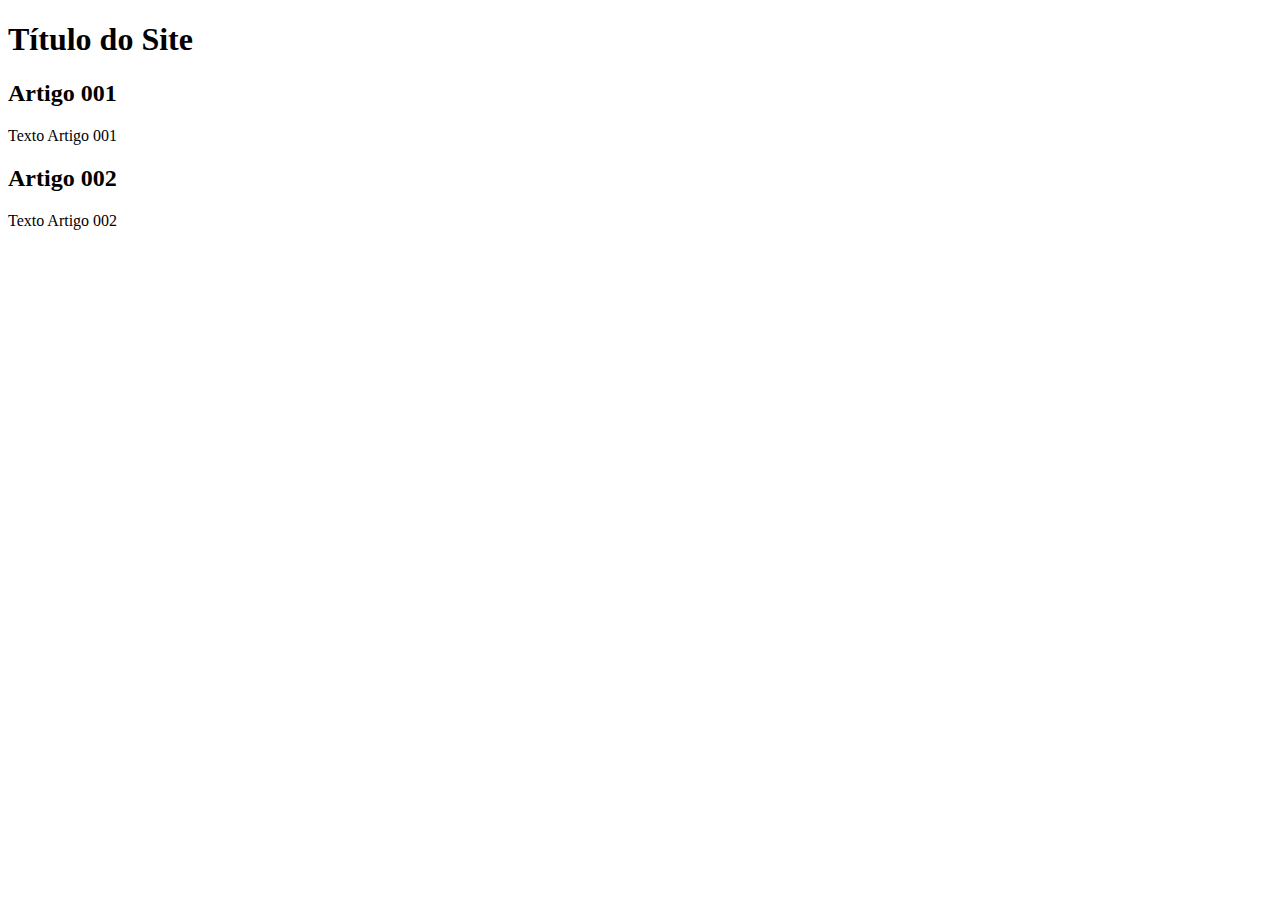
==== index.html @ ea9496e2 "add index" ====
<!DOCTYPE html>
<html lang="pt-br">
<head>
    <meta charset="UTF-8">
    <meta name="viewport" content="width=device-width, initial-scale=1.0">
    <title>Titulo do Site</title>
</head>
<body>
    <main>
        <header>
            <h1>Título do Site</h1>
        </header>
        <article>
            <h2>Artigo 001</h2>
            <p>Texto Artigo 001</p>
        </article>
        <article>
            <h2>Artigo 002</h2>
            <p>Texto Artigo 002</p>
        </article>
    </main>
</body>
</html>
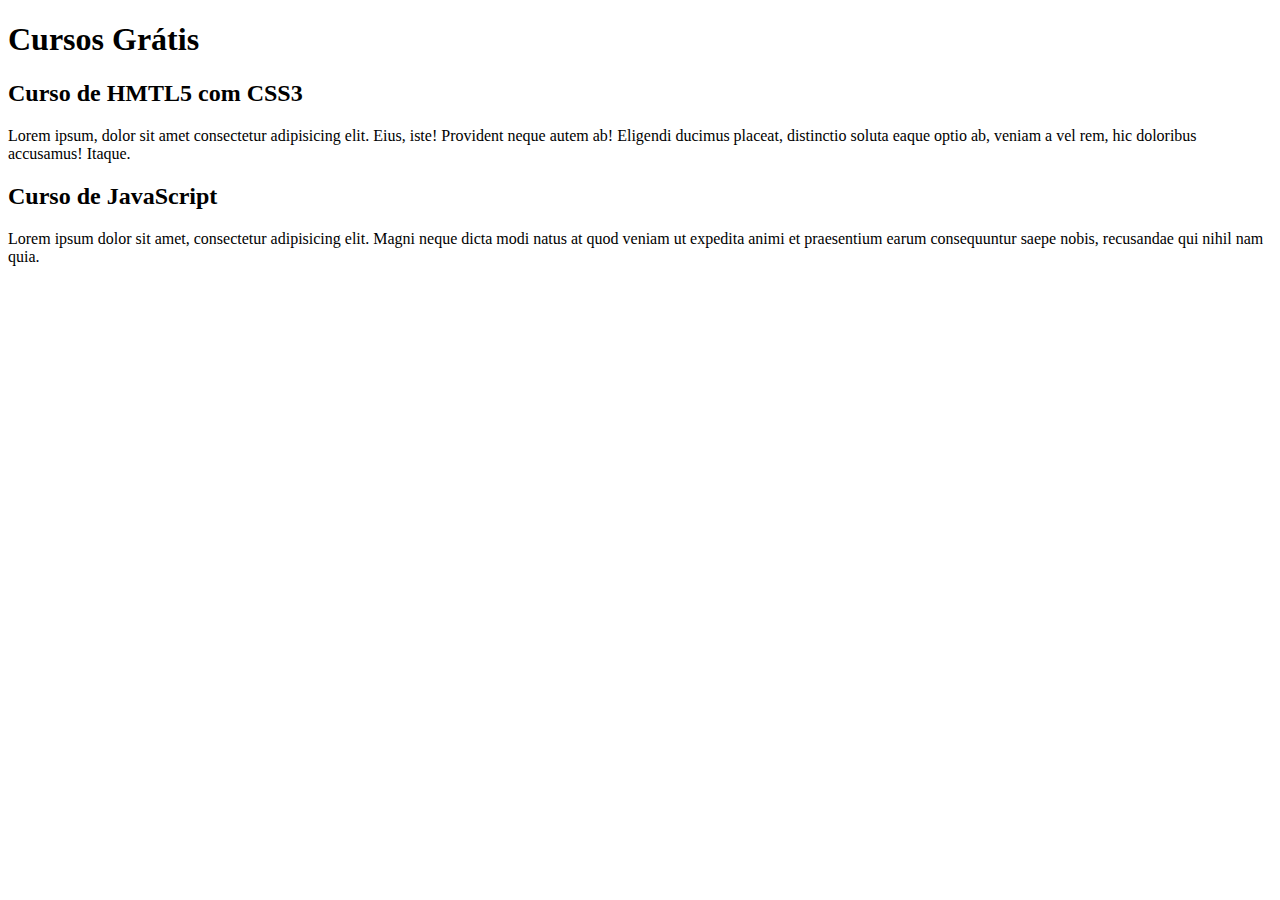
==== commit 9c3730bc: "comecei a escrever o conteudo" ====
--- a/index.html
+++ b/index.html
@@ -3,20 +3,20 @@
 <head>
     <meta charset="UTF-8">
     <meta name="viewport" content="width=device-width, initial-scale=1.0">
-    <title>Titulo do Site</title>
+    <title></title>
 </head>
 <body>
     <main>
         <header>
-            <h1>Título do Site</h1>
+            <h1>Cursos Grátis</h1>
         </header>
         <article>
-            <h2>Artigo 001</h2>
-            <p>Texto Artigo 001</p>
+            <h2>Curso de HMTL5 com CSS3</h2>
+            <p>Lorem ipsum, dolor sit amet consectetur adipisicing elit. Eius, iste! Provident neque autem ab! Eligendi ducimus placeat, distinctio soluta eaque optio ab, veniam a vel rem, hic doloribus accusamus! Itaque.</p>
         </article>
         <article>
-            <h2>Artigo 002</h2>
-            <p>Texto Artigo 002</p>
+            <h2>Curso de JavaScript</h2>
+            <p>Lorem ipsum dolor sit amet, consectetur adipisicing elit. Magni neque dicta modi natus at quod veniam ut expedita animi et praesentium earum consequuntur saepe nobis, recusandae qui nihil nam quia.</p>
         </article>
     </main>
 </body>
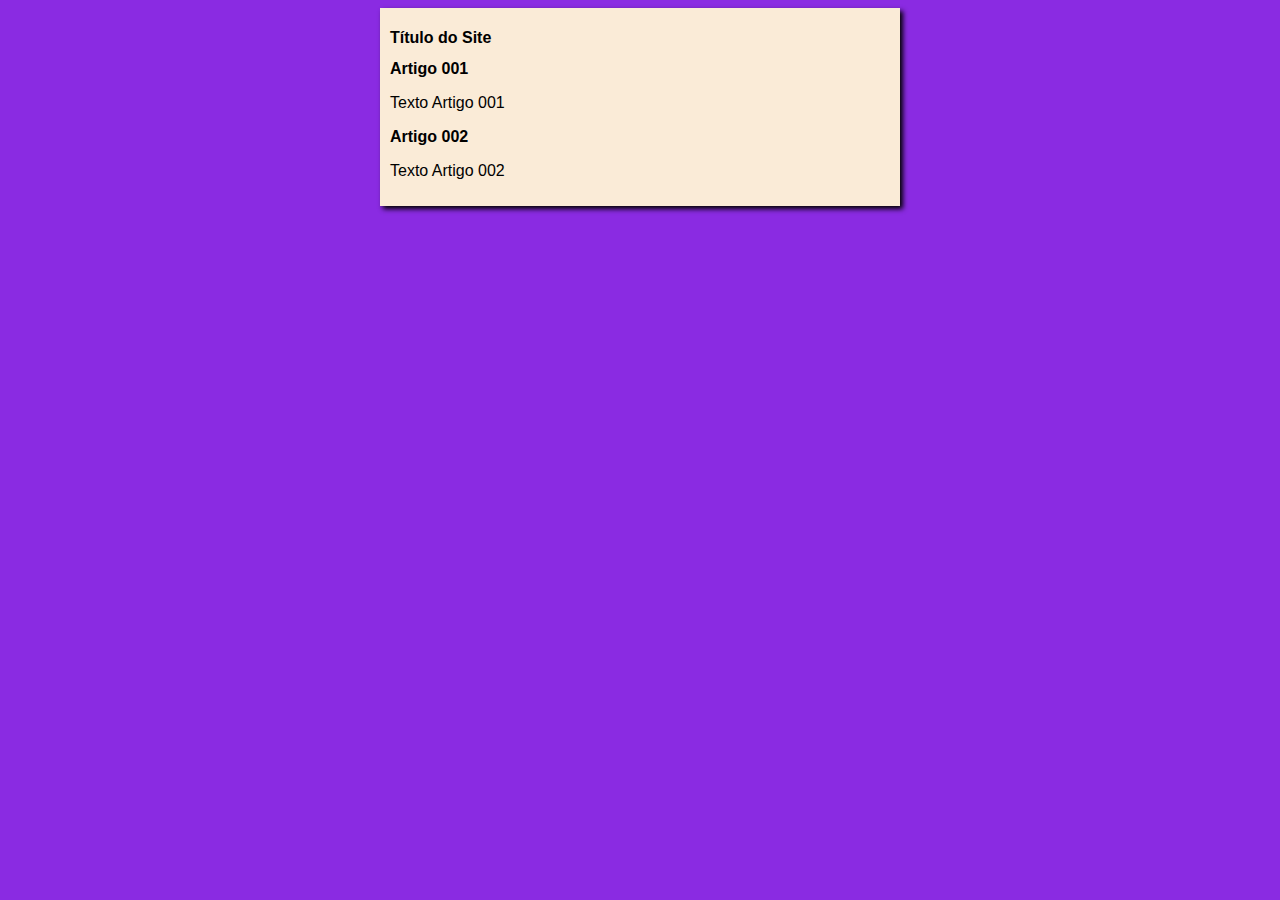
==== commit 12f4c687: "iniciei o design" ====
--- a/index.html
+++ b/index.html
@@ -3,20 +3,21 @@
 <head>
     <meta charset="UTF-8">
     <meta name="viewport" content="width=device-width, initial-scale=1.0">
-    <title></title>
+    <title>Titulo do Site</title>
+    <link rel="stylesheet" href="estilos/style.css">
 </head>
 <body>
     <main>
         <header>
-            <h1>Cursos Grátis</h1>
+            <h1>Título do Site</h1>
         </header>
         <article>
-            <h2>Curso de HMTL5 com CSS3</h2>
-            <p>Lorem ipsum, dolor sit amet consectetur adipisicing elit. Eius, iste! Provident neque autem ab! Eligendi ducimus placeat, distinctio soluta eaque optio ab, veniam a vel rem, hic doloribus accusamus! Itaque.</p>
+            <h2>Artigo 001</h2>
+            <p>Texto Artigo 001</p>
         </article>
         <article>
-            <h2>Curso de JavaScript</h2>
-            <p>Lorem ipsum dolor sit amet, consectetur adipisicing elit. Magni neque dicta modi natus at quod veniam ut expedita animi et praesentium earum consequuntur saepe nobis, recusandae qui nihil nam quia.</p>
+            <h2>Artigo 002</h2>
+            <p>Texto Artigo 002</p>
         </article>
     </main>
 </body>
--- a/estilos/style.css
+++ b/estilos/style.css
@@ -0,0 +1,16 @@
+* {
+    font-family: Arial, Helvetica, sans-serif;
+    font-size: 16px;
+}
+
+body {
+    background-color: blueviolet;
+}
+
+main {
+    background-color: antiquewhite;
+    width: 500px;
+    margin: auto;
+    padding: 10px;
+    box-shadow: 3px 3px 5px black;
+}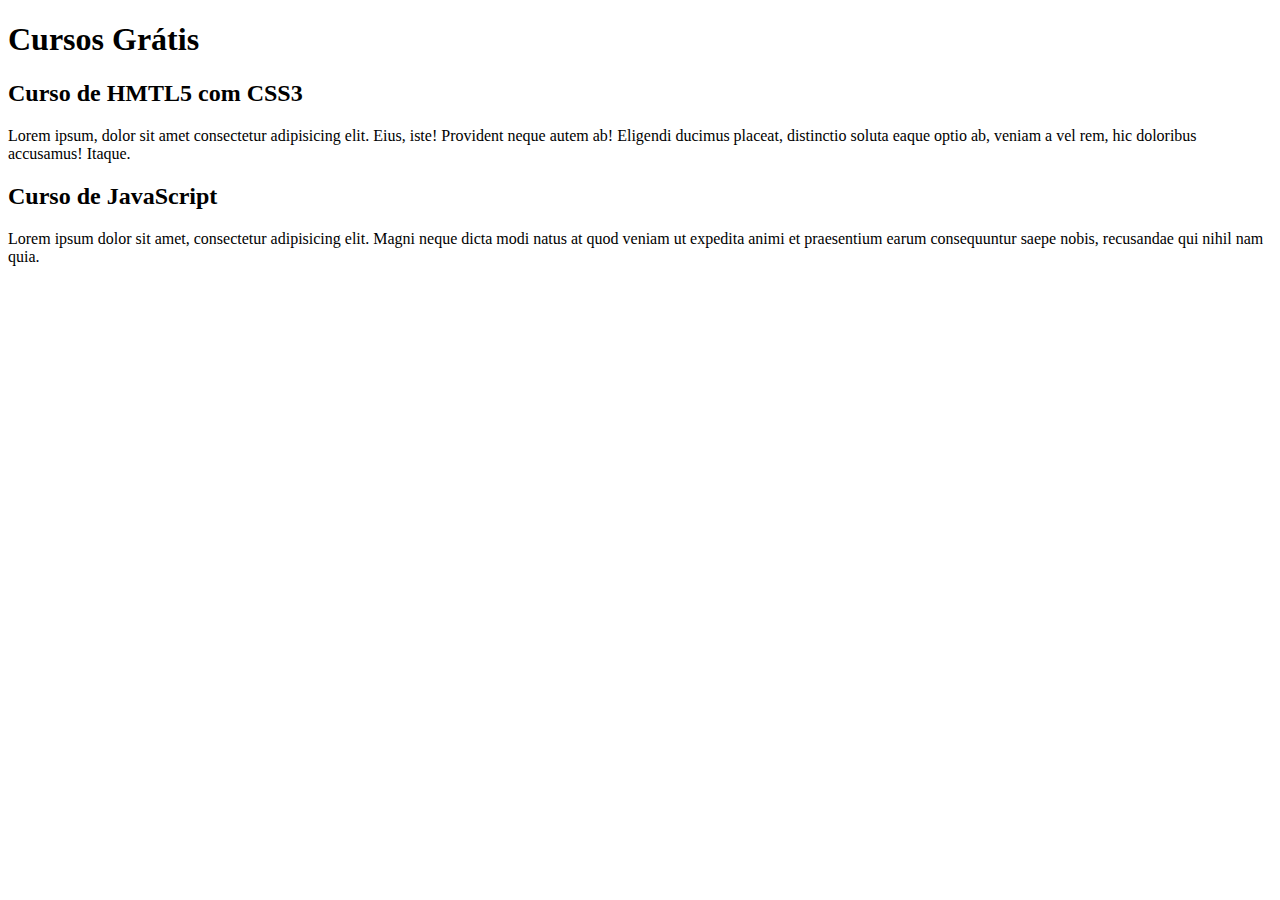
==== commit 70f1ebed: "Update index.html" ====
--- a/index.html
+++ b/index.html
@@ -3,21 +3,20 @@
 <head>
     <meta charset="UTF-8">
     <meta name="viewport" content="width=device-width, initial-scale=1.0">
-    <title>Titulo do Site</title>
-    <link rel="stylesheet" href="estilos/style.css">
+    <title>Site Cursoemvideo</title>
 </head>
 <body>
     <main>
         <header>
-            <h1>Título do Site</h1>
+            <h1>Cursos Grátis</h1>
         </header>
         <article>
-            <h2>Artigo 001</h2>
-            <p>Texto Artigo 001</p>
+            <h2>Curso de HMTL5 com CSS3</h2>
+            <p>Lorem ipsum, dolor sit amet consectetur adipisicing elit. Eius, iste! Provident neque autem ab! Eligendi ducimus placeat, distinctio soluta eaque optio ab, veniam a vel rem, hic doloribus accusamus! Itaque.</p>
         </article>
         <article>
-            <h2>Artigo 002</h2>
-            <p>Texto Artigo 002</p>
+            <h2>Curso de JavaScript</h2>
+            <p>Lorem ipsum dolor sit amet, consectetur adipisicing elit. Magni neque dicta modi natus at quod veniam ut expedita animi et praesentium earum consequuntur saepe nobis, recusandae qui nihil nam quia.</p>
         </article>
     </main>
 </body>
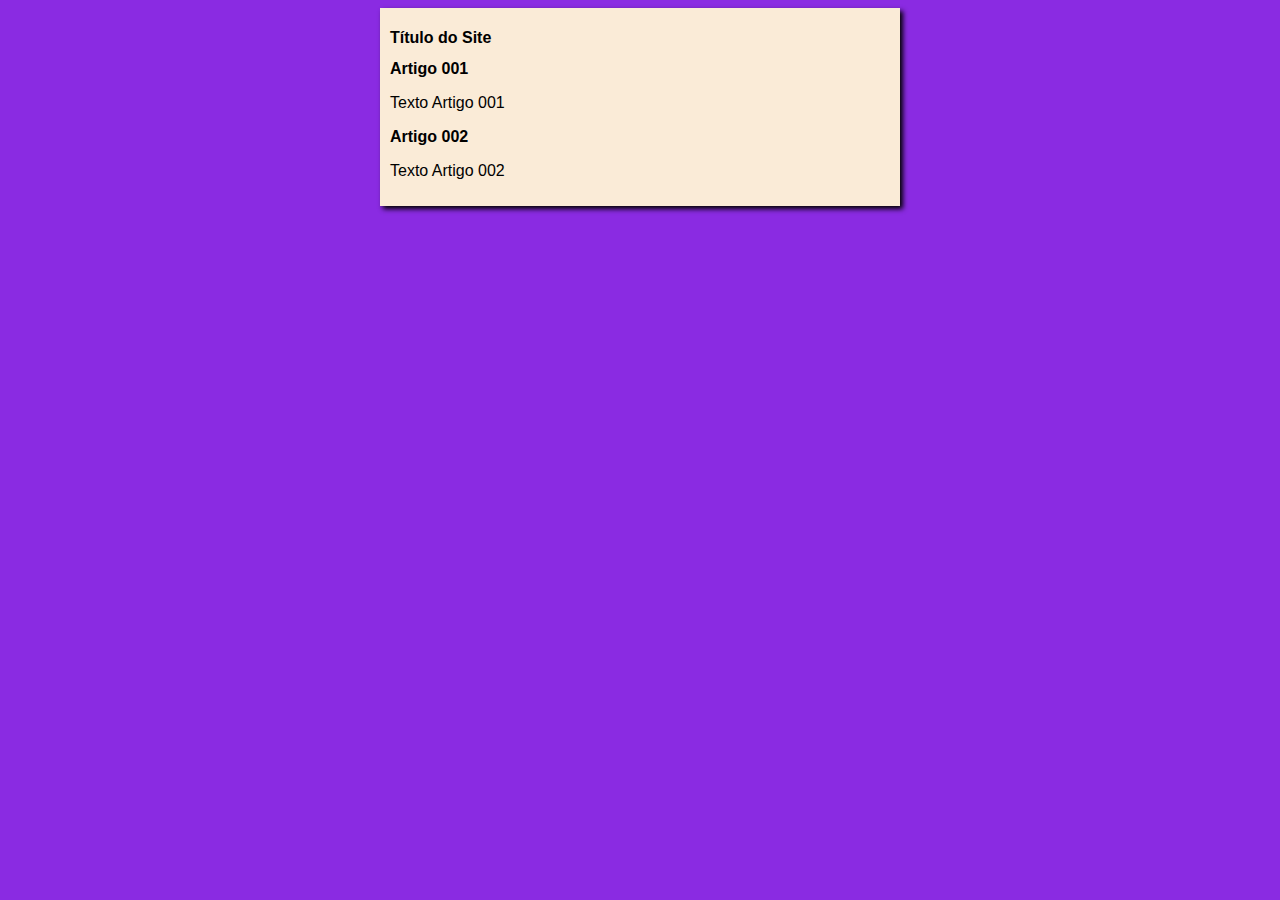
==== commit 615de4b8: "Update index.html" ====
--- a/index.html
+++ b/index.html
@@ -3,20 +3,21 @@
 <head>
     <meta charset="UTF-8">
     <meta name="viewport" content="width=device-width, initial-scale=1.0">
-    <title>Site Cursoemvideo</title>
+    <title>Curso em Vídeo</title>
+    <link rel="stylesheet" href="estilos/style.css">
 </head>
 <body>
     <main>
         <header>
-            <h1>Cursos Grátis</h1>
+            <h1>Título do Site</h1>
         </header>
         <article>
-            <h2>Curso de HMTL5 com CSS3</h2>
-            <p>Lorem ipsum, dolor sit amet consectetur adipisicing elit. Eius, iste! Provident neque autem ab! Eligendi ducimus placeat, distinctio soluta eaque optio ab, veniam a vel rem, hic doloribus accusamus! Itaque.</p>
+            <h2>Artigo 001</h2>
+            <p>Texto Artigo 001</p>
         </article>
         <article>
-            <h2>Curso de JavaScript</h2>
-            <p>Lorem ipsum dolor sit amet, consectetur adipisicing elit. Magni neque dicta modi natus at quod veniam ut expedita animi et praesentium earum consequuntur saepe nobis, recusandae qui nihil nam quia.</p>
+            <h2>Artigo 002</h2>
+            <p>Texto Artigo 002</p>
         </article>
     </main>
 </body>
--- a/estilos/style.css
+++ b/estilos/style.css
@@ -0,0 +1,16 @@
+* {
+    font-family: Arial, Helvetica, sans-serif;
+    font-size: 16px;
+}
+
+body {
+    background-color: blueviolet;
+}
+
+main {
+    background-color: antiquewhite;
+    width: 500px;
+    margin: auto;
+    padding: 10px;
+    box-shadow: 3px 3px 5px black;
+}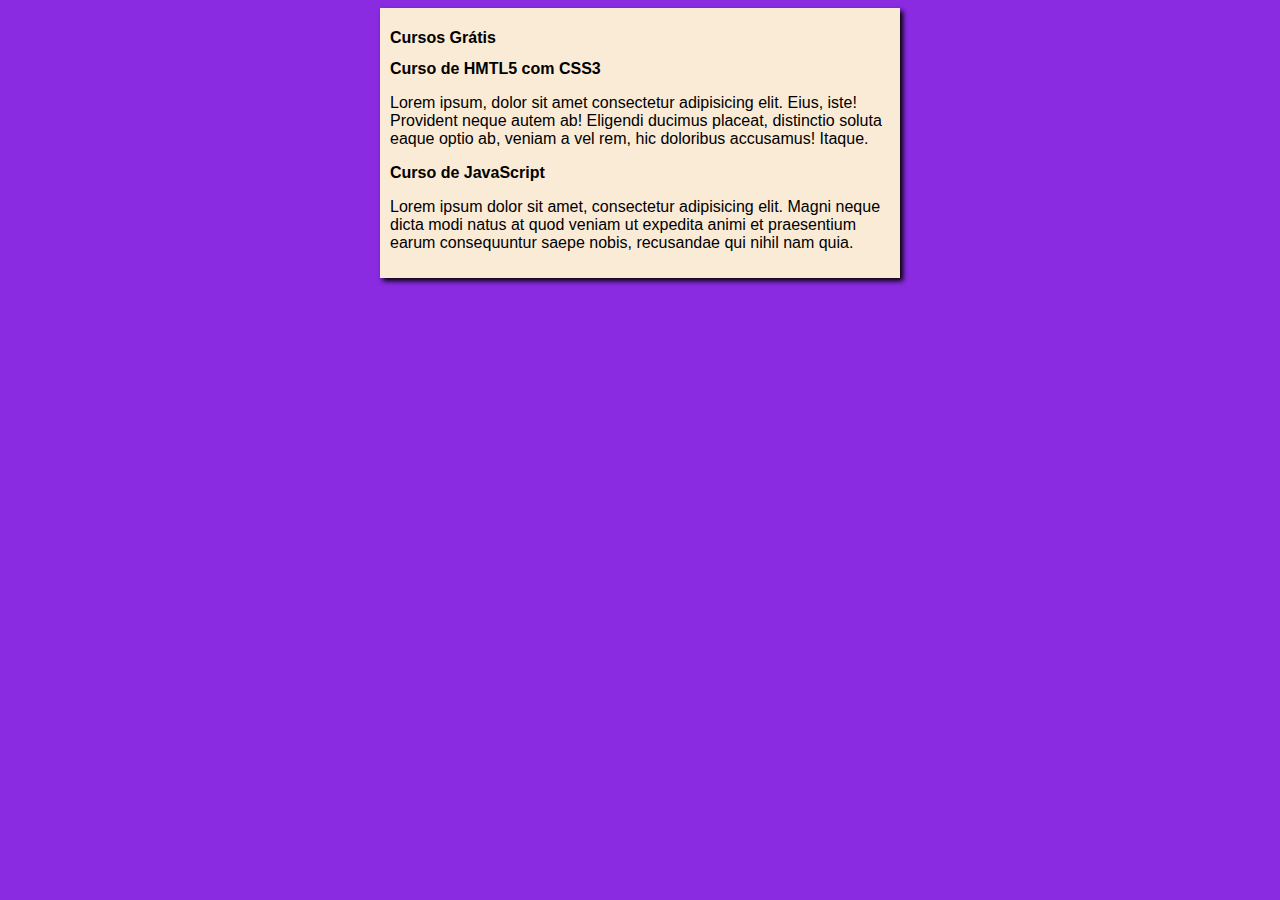
==== commit 8a338711: "Merge branch 'design'" ====
--- a/index.html
+++ b/index.html
@@ -9,15 +9,15 @@
 <body>
     <main>
         <header>
-            <h1>Título do Site</h1>
+            <h1>Cursos Grátis</h1>
         </header>
         <article>
-            <h2>Artigo 001</h2>
-            <p>Texto Artigo 001</p>
+            <h2>Curso de HMTL5 com CSS3</h2>
+            <p>Lorem ipsum, dolor sit amet consectetur adipisicing elit. Eius, iste! Provident neque autem ab! Eligendi ducimus placeat, distinctio soluta eaque optio ab, veniam a vel rem, hic doloribus accusamus! Itaque.</p>
         </article>
         <article>
-            <h2>Artigo 002</h2>
-            <p>Texto Artigo 002</p>
+            <h2>Curso de JavaScript</h2>
+            <p>Lorem ipsum dolor sit amet, consectetur adipisicing elit. Magni neque dicta modi natus at quod veniam ut expedita animi et praesentium earum consequuntur saepe nobis, recusandae qui nihil nam quia.</p>
         </article>
     </main>
 </body>
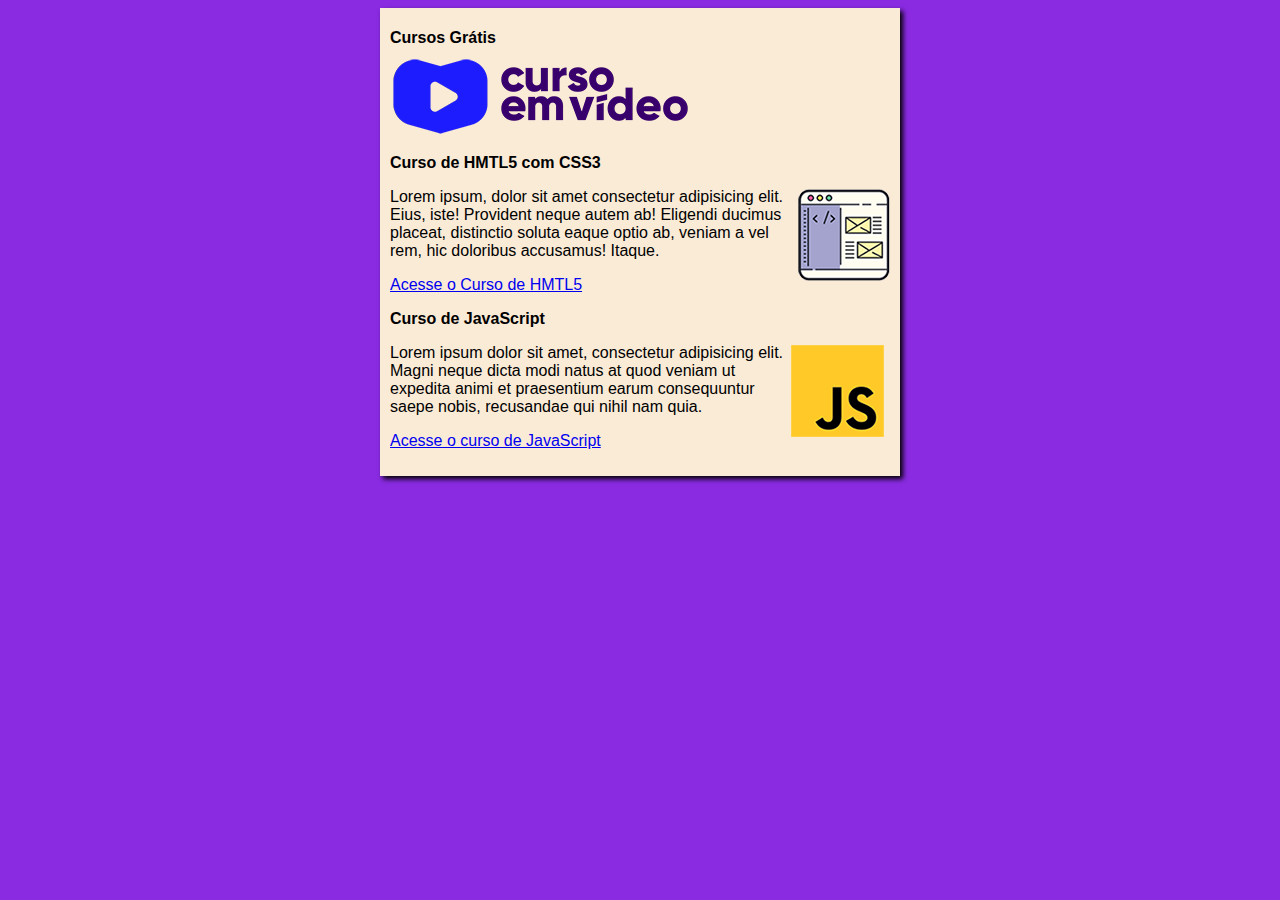
==== commit 50fe408d: "atualizado" ====
--- a/index.html
+++ b/index.html
@@ -10,14 +10,19 @@
     <main>
         <header>
             <h1>Cursos Grátis</h1>
+            <img src="imagens/curso-em-video-cor.png" alt="Curso em Vídeo">
         </header>
         <article>
             <h2>Curso de HMTL5 com CSS3</h2>
+            <img class="lado" src="imagens/curso-html-css.png" alt="Curso em Víde HTML">
             <p>Lorem ipsum, dolor sit amet consectetur adipisicing elit. Eius, iste! Provident neque autem ab! Eligendi ducimus placeat, distinctio soluta eaque optio ab, veniam a vel rem, hic doloribus accusamus! Itaque.</p>
+            <p><a href="html5.html">Acesse o Curso de HMTL5</a></p>
         </article>
         <article>
             <h2>Curso de JavaScript</h2>
+            <img class="lado" src="imagens/curso-javascript.png" alt="Curso JavaScrip">
             <p>Lorem ipsum dolor sit amet, consectetur adipisicing elit. Magni neque dicta modi natus at quod veniam ut expedita animi et praesentium earum consequuntur saepe nobis, recusandae qui nihil nam quia.</p>
+            <p><a href="javascript.html">Acesse o curso de JavaScript</a></p>
         </article>
     </main>
 </body>
--- a/estilos/style.css
+++ b/estilos/style.css
@@ -13,4 +13,8 @@
     margin: auto;
     padding: 10px;
     box-shadow: 3px 3px 5px black;
+}
+
+img.lado {
+    float: right;
 }